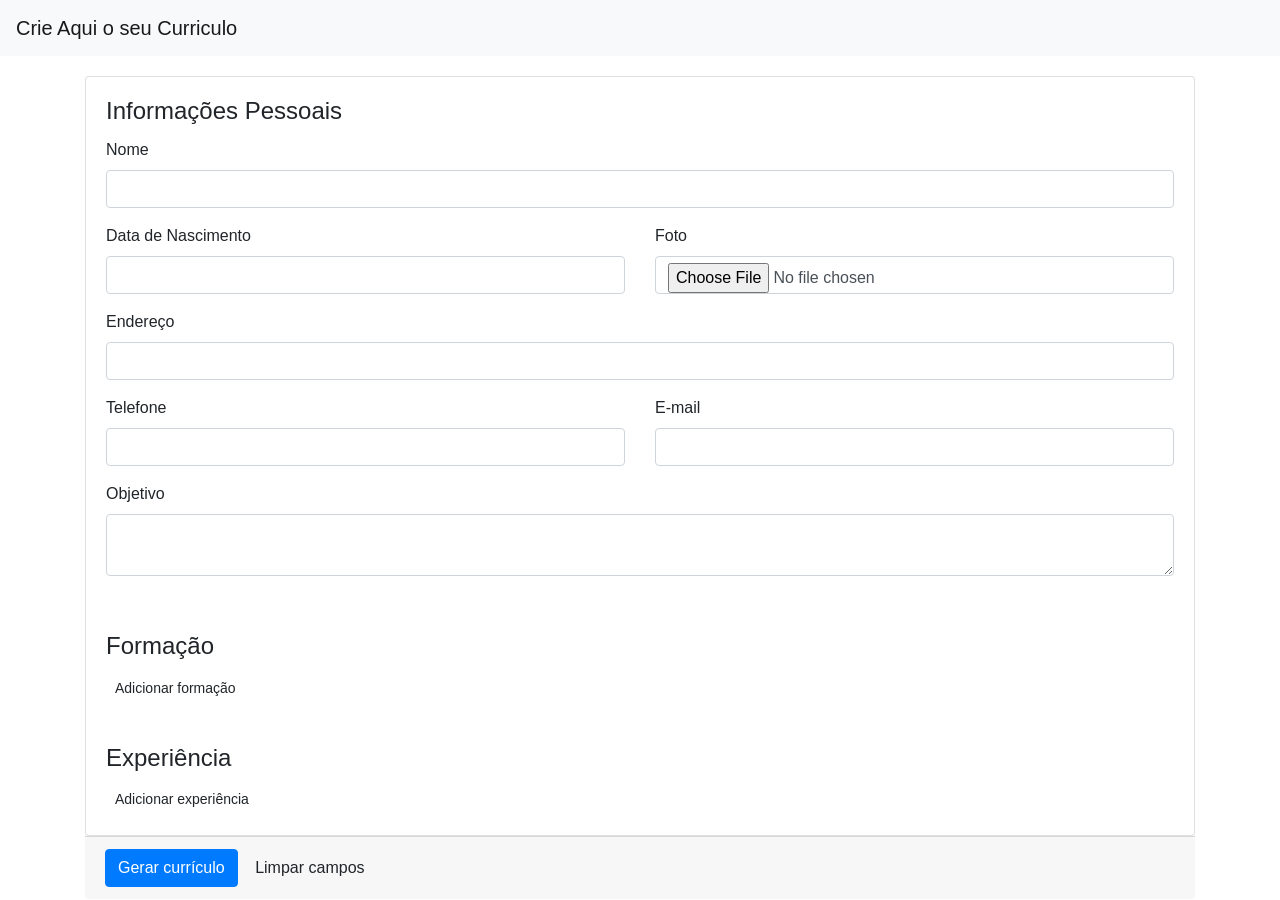
==== curriculo.html @ 279838f3 "edit" ====
<!DOCTYPE html>
<html>
<head>
    <meta charset="utf-8">
    <meta name="viewport" content="width=device-width, initial-scale=1">
    <title>MG Store</title>
    <link rel="stylesheet" href="https://maxcdn.bootstrapcdn.com/bootstrap/4.0.0-beta/css/bootstrap.min.css">
    <link href="https://fonts.googleapis.com/icon?family=Material+Icons" rel="stylesheet">
</head>
<body>





    <nav class="navbar navbar-expand-lg navbar-light bg-light">
        <a class="navbar-brand" href="#">Crie Aqui o seu Curriculo</a>
    </nav>
    <main class="container" style="margin-top:20px">
        <form action="gerarCurriculo.php" method="post" target="_blank" enctype="multipart/form-data">
            <div class="card">
                <div class="card-body">
                    <h4 class="card-title">Informações Pessoais</h4>

                    <div class="form-group">
                        <label for="nome">Nome</label>
                        <input type="text" class="form-control" name="nome" id="nome">
                    </div>
                    <div class="row">
                        <div class="col">
                            <div class="form-group">
                                <label for="cargo">Data de Nascimento</label>
                                <input type="text" class="form-control" name="data" id="data">
                            </div>
                        </div>
                        <div class="col">
                            <div class="form-group">
                                <label for="foto">Foto</label>
                                <input type="file" class="form-control" name="foto" id="foto">
                            </div>
                        </div>
                    </div>
                    <div class="form-group">
                        <label for="endereco">Endereço</label>
                        <input type="text" class="form-control" name="endereco" id="endereco">
                    </div>
                    <div class="row">
                        <div class="col">
                            <div class="form-group">
                                <label for="telefone">Telefone</label>
                                <input type="text" class="form-control" name="telefone" id="telefone">
                            </div>
                        </div> 
                        <div class="col">
                            <div class="form-group">
                                <label for="email">E-mail</label>
                                <input type="email" class="form-control" name="email" id="email">
                            </div>
                        </div> 
                    </div>
                    <div class="form-group">
                        <label for="resumo">Objetivo</label>
                        <textarea class="form-control" name="objetivo" id="objetivo"></textarea>
                    </div>
                </div>

                <div class="card-body" id="div-formacoes">
                    <h4 class="card-title">Formação</h4>
                    <button class="btn btn-sm right" id="btn-adicionar-formacao" title="Adicionar formação">Adicionar formação</button>
                </div>

                <div class="card-body" id="div-experiencias">
                    <h4 class="card-title">Experiência</h4>
                    <button class="btn btn-sm right" id="btn-adicionar-experiencia" title="Adicionar experiência">Adicionar experiência</button>
                </div>
                </div>
                
                <div class="card-footer">
                    <button class="btn btn-primary" type="submit">Gerar currículo</button>
                    <button class="btn btn-default" type="reset">Limpar campos</button>
                </div>
            </div>
        </form>
    </main>
    
    <script src="https://code.jquery.com/jquery-3.2.1.min.js"></script>
    <script src="js/index.js"></script>
</body>
</html>
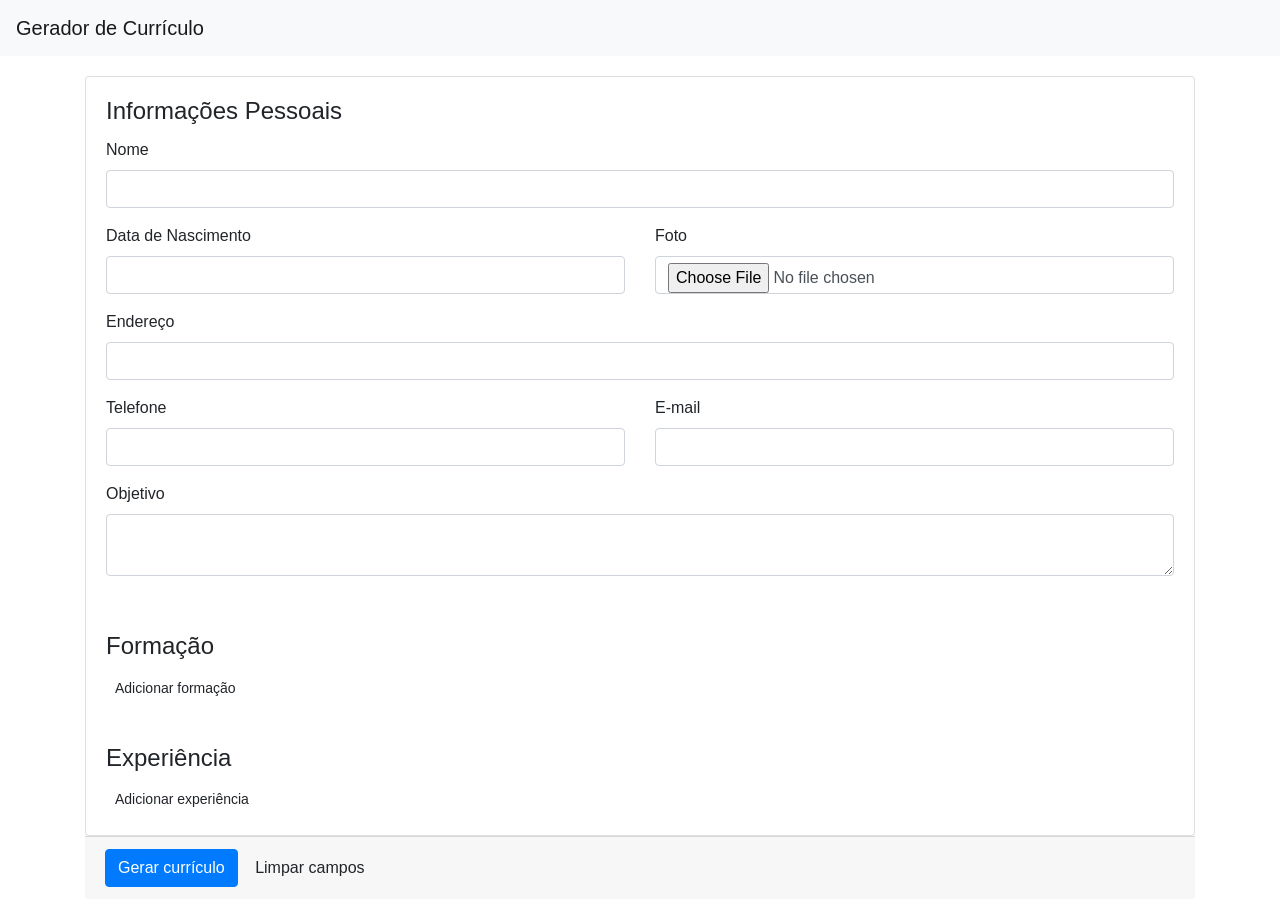
==== commit dc3634a6: "edit" ====
--- a/curriculo.html
+++ b/curriculo.html
@@ -3,7 +3,7 @@
 <head>
     <meta charset="utf-8">
     <meta name="viewport" content="width=device-width, initial-scale=1">
-    <title>MG Store</title>
+    <title>Gerador Currículo | Guilherme Perseguini</title>
     <link rel="stylesheet" href="https://maxcdn.bootstrapcdn.com/bootstrap/4.0.0-beta/css/bootstrap.min.css">
     <link href="https://fonts.googleapis.com/icon?family=Material+Icons" rel="stylesheet">
 </head>
@@ -14,10 +14,10 @@
 
 
     <nav class="navbar navbar-expand-lg navbar-light bg-light">
-        <a class="navbar-brand" href="#">Crie Aqui o seu Curriculo</a>
+        <a class="navbar-brand" href="#">Gerador de Currículo</a>
     </nav>
     <main class="container" style="margin-top:20px">
-        <form action="gerarCurriculo.php" method="post" target="_blank" enctype="multipart/form-data">
+        <form action="gerarCurriculo.html" method="post" target="_blank" enctype="multipart/form-data">
             <div class="card">
                 <div class="card-body">
                     <h4 class="card-title">Informações Pessoais</h4>
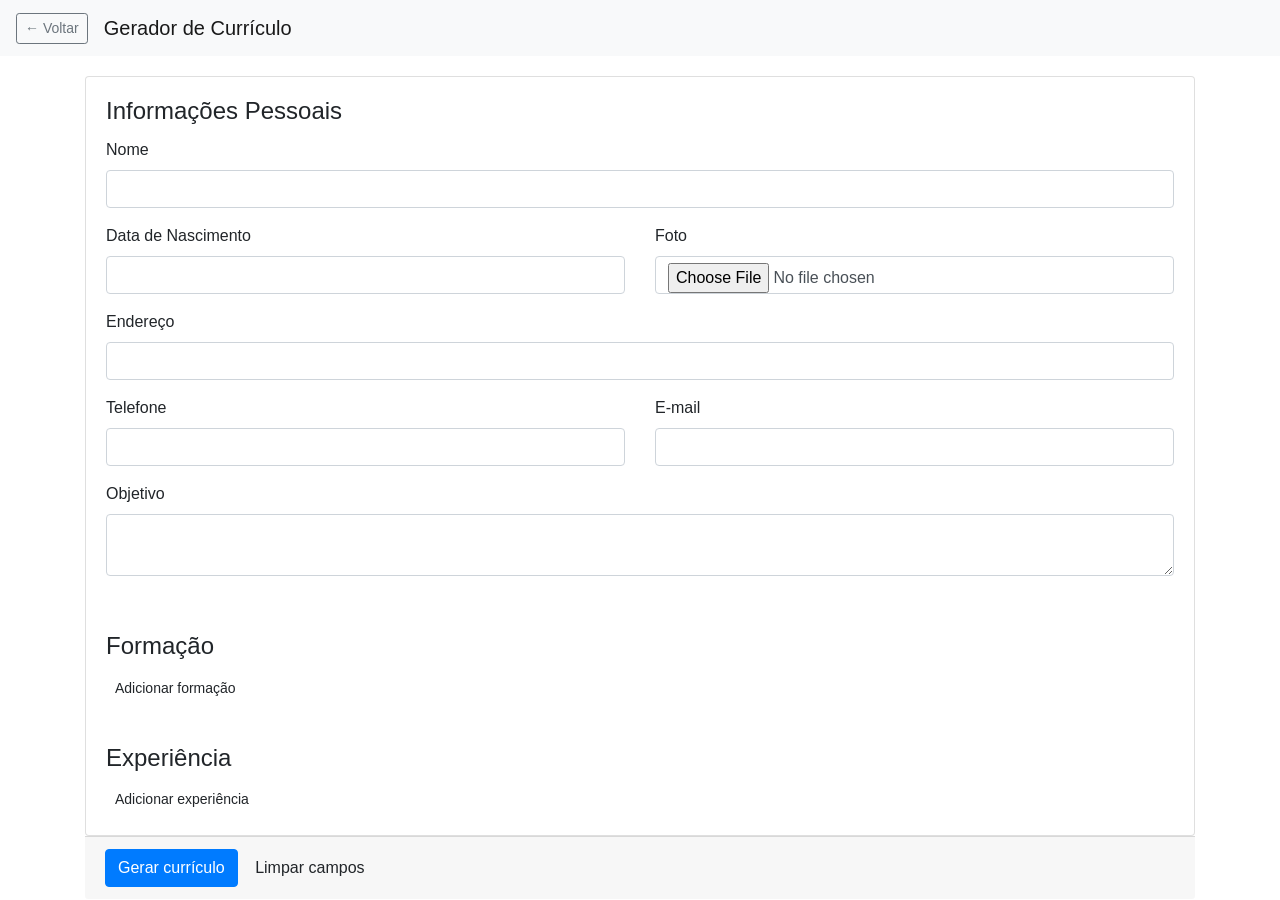
==== commit bba7c2d5: "Add files via upload" ====
--- a/curriculo.html
+++ b/curriculo.html
@@ -14,10 +14,12 @@
 
 
     <nav class="navbar navbar-expand-lg navbar-light bg-light">
+        <a class="btn btn-outline-secondary btn-sm mr-3" href="index.html" title="Voltar">&larr; Voltar</a>
         <a class="navbar-brand" href="#">Gerador de Currículo</a>
     </nav>
     <main class="container" style="margin-top:20px">
-        <form action="gerarCurriculo.html" method="post" target="_blank" enctype="multipart/form-data">
+        <div id="alerta-erro" class="alert alert-danger" style="display:none"></div>
+        <form id="form-curriculo">
             <div class="card">
                 <div class="card-body">
                     <h4 class="card-title">Informações Pessoais</h4>
@@ -85,5 +87,6 @@
     
     <script src="https://code.jquery.com/jquery-3.2.1.min.js"></script>
     <script src="js/index.js"></script>
+    <script src="js/gerar.js"></script>
 </body>
 </html>
